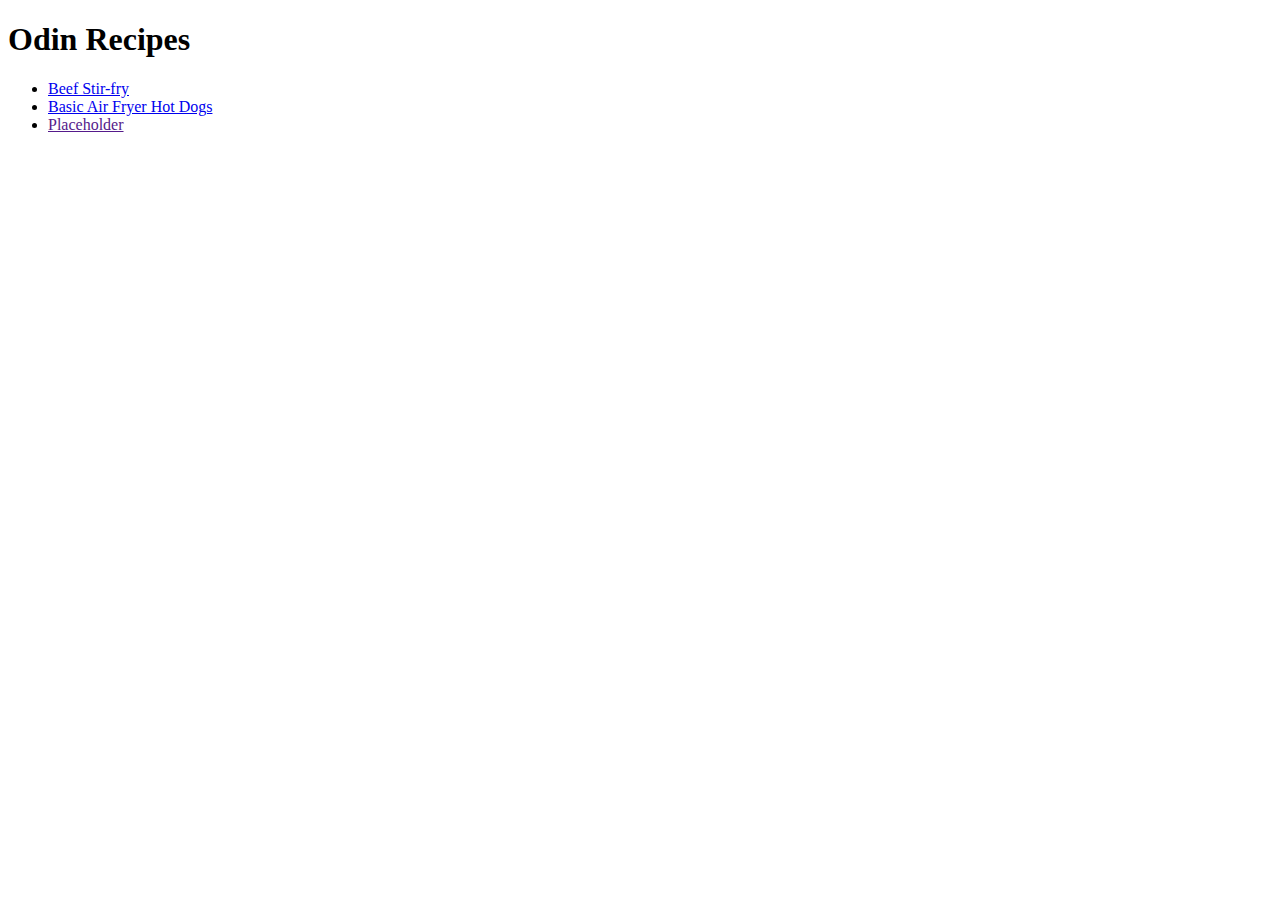
==== index.html @ 46282559 "Created recipe page with 2 recipes" ====
<!DOCTYPE html>
<html lang="en">
<head>
    <meta charset="UTF-8">
    <meta name="viewport" content="width=device-width, initial-scale=1.0">
    <title>Document</title>
</head>
<body>
    <h1>Odin Recipes</h1>
        <ul>
            <li><a href="recipes/beef_stir-fry.html">Beef Stir-fry</a></li>
            <li><a href="recipes/Basic_Air_Fryer_Hot_Dogs.html">Basic Air Fryer Hot Dogs</a></li>
            <li><a href="">Placeholder</a></li>
        </ul>
</body>
</html>
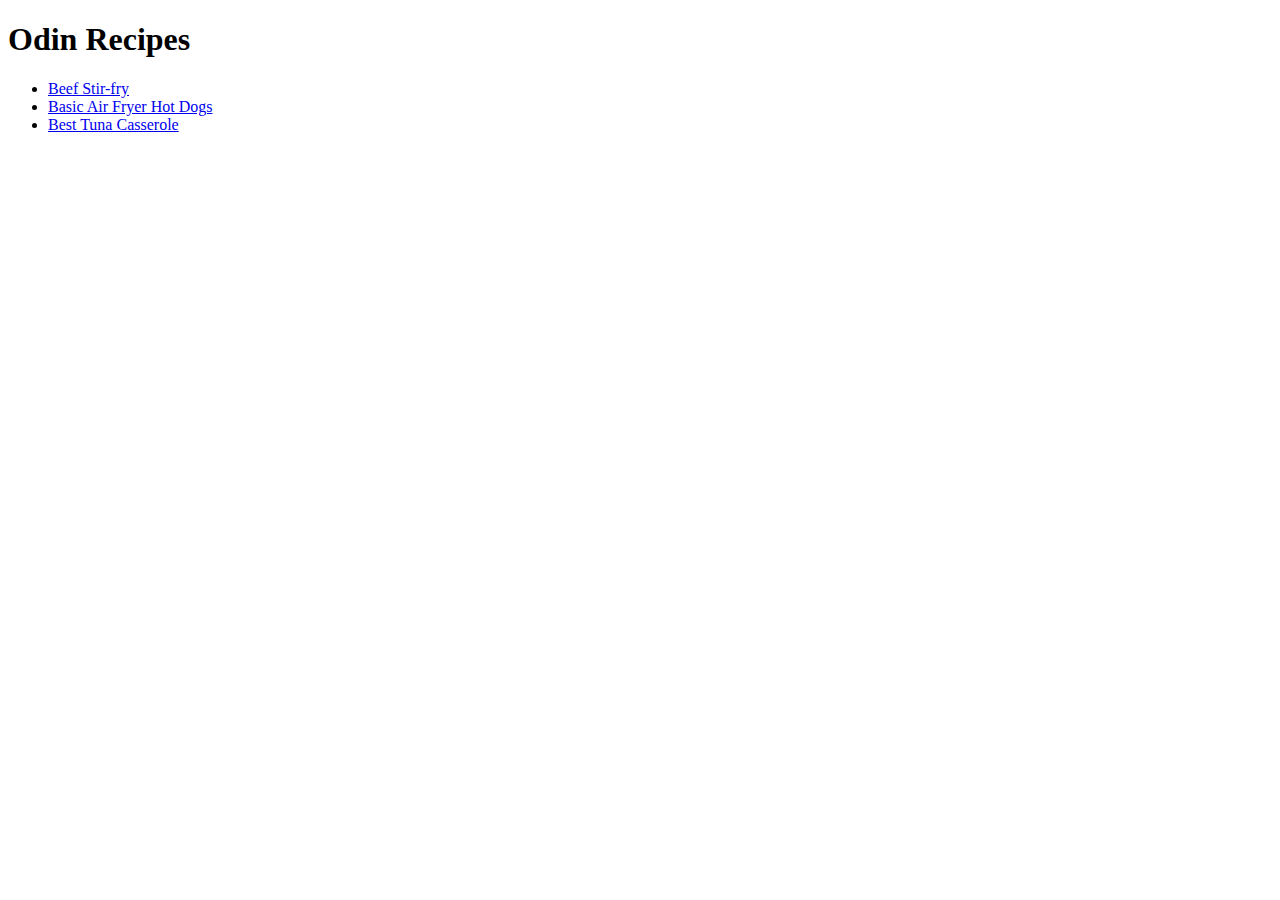
==== commit cfdbda22: "Added Best_Tuna_Casserole recipe" ====
--- a/index.html
+++ b/index.html
@@ -10,7 +10,7 @@
         <ul>
             <li><a href="recipes/beef_stir-fry.html">Beef Stir-fry</a></li>
             <li><a href="recipes/Basic_Air_Fryer_Hot_Dogs.html">Basic Air Fryer Hot Dogs</a></li>
-            <li><a href="">Placeholder</a></li>
+            <li><a href="recipes/Best_Tuna_Casserole.html">Best Tuna Casserole</a></li>
         </ul>
 </body>
 </html>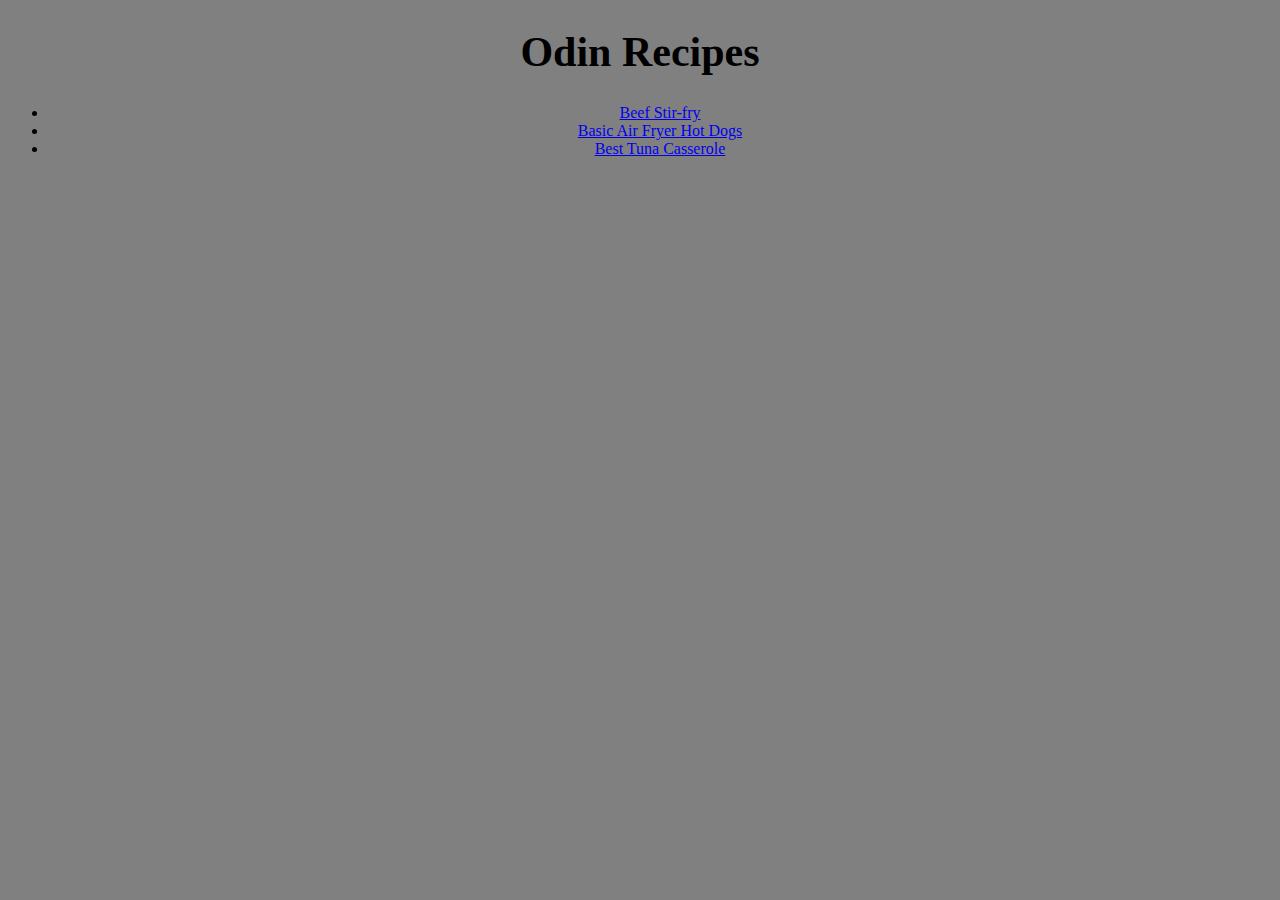
==== commit e7652d40: "Implemented some css" ====
--- a/index.html
+++ b/index.html
@@ -4,10 +4,11 @@
     <meta charset="UTF-8">
     <meta name="viewport" content="width=device-width, initial-scale=1.0">
     <title>Document</title>
+    <link rel="stylesheet" href="./styles.css"/>
 </head>
 <body>
-    <h1>Odin Recipes</h1>
-        <ul>
+    <h1 class="title">Odin Recipes</h1>
+        <ul class="recipe-list">
             <li><a href="recipes/beef_stir-fry.html">Beef Stir-fry</a></li>
             <li><a href="recipes/Basic_Air_Fryer_Hot_Dogs.html">Basic Air Fryer Hot Dogs</a></li>
             <li><a href="recipes/Best_Tuna_Casserole.html">Best Tuna Casserole</a></li>
--- a/styles.css
+++ b/styles.css
@@ -0,0 +1,11 @@
+body {
+    background-color: grey;
+    text-align: center;
+}
+
+h1 {
+    font-weight: bold;
+    font-size: 42px;
+    text-align: center;
+}
+
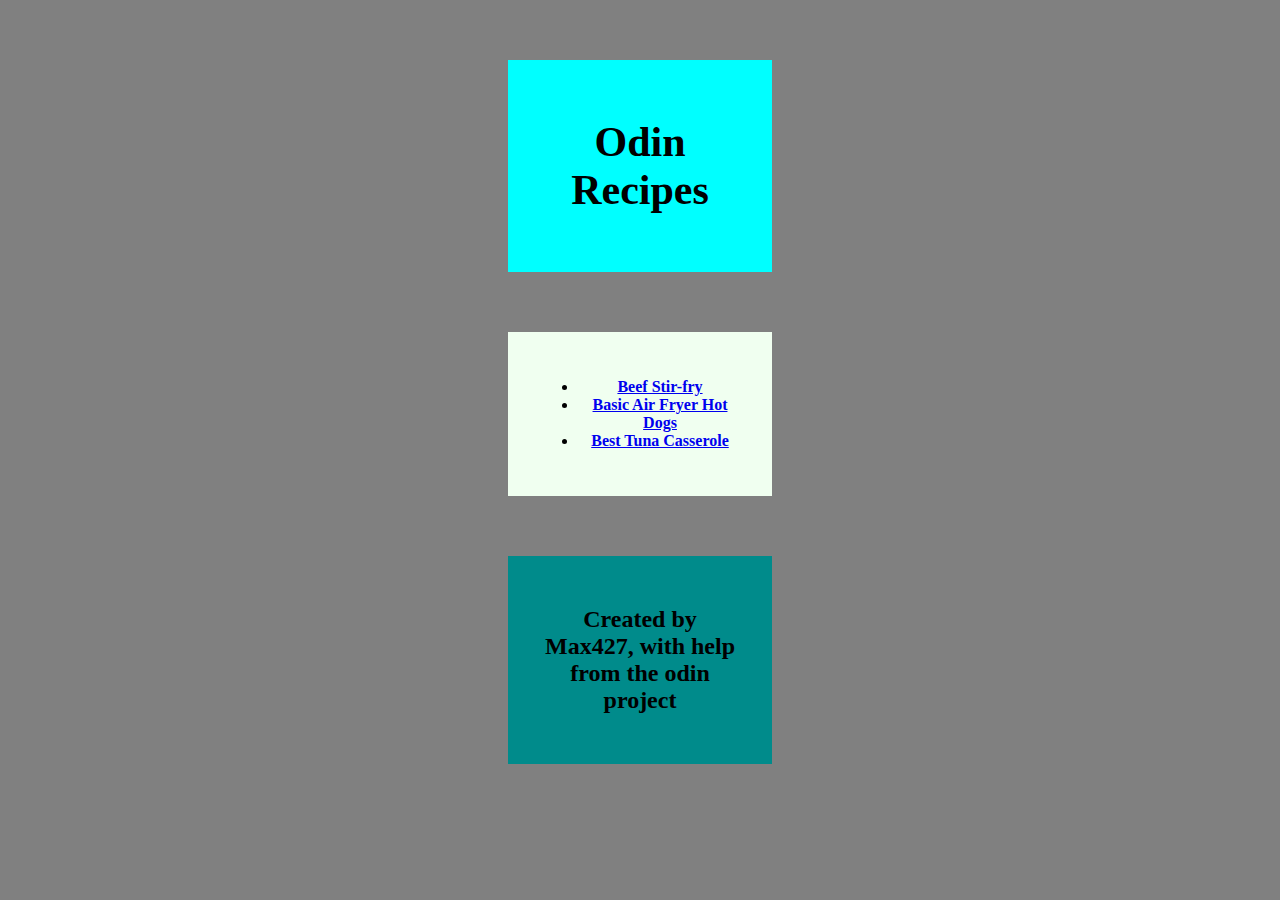
==== commit 1922d48e: "Implemented usage of the box model onto homepage" ====
--- a/index.html
+++ b/index.html
@@ -7,11 +7,20 @@
     <link rel="stylesheet" href="./styles.css"/>
 </head>
 <body>
+    <div class="mainpage-title">
     <h1 class="title">Odin Recipes</h1>
+    </div>
+
+        <div class="mainpage-recipe-list">
         <ul class="recipe-list">
             <li><a href="recipes/beef_stir-fry.html">Beef Stir-fry</a></li>
             <li><a href="recipes/Basic_Air_Fryer_Hot_Dogs.html">Basic Air Fryer Hot Dogs</a></li>
             <li><a href="recipes/Best_Tuna_Casserole.html">Best Tuna Casserole</a></li>
         </ul>
+        </div>
+
+        <div class="site-info">
+        <h2>Created by Max427, with help from the odin project</h2>
+        </div>
 </body>
 </html>--- a/styles.css
+++ b/styles.css
@@ -6,6 +6,23 @@
 h1 {
     font-weight: bold;
     font-size: 42px;
+}
+
+div {
+    padding: 30px;
+    margin: 60px 500px;
     text-align: center;
 }
 
+.mainpage-title {
+    background-color: aqua;
+}
+
+.mainpage-recipe-list {
+    background-color: honeydew;
+    font-weight: bold;
+}
+
+.site-info {
+    background-color: darkcyan;
+}